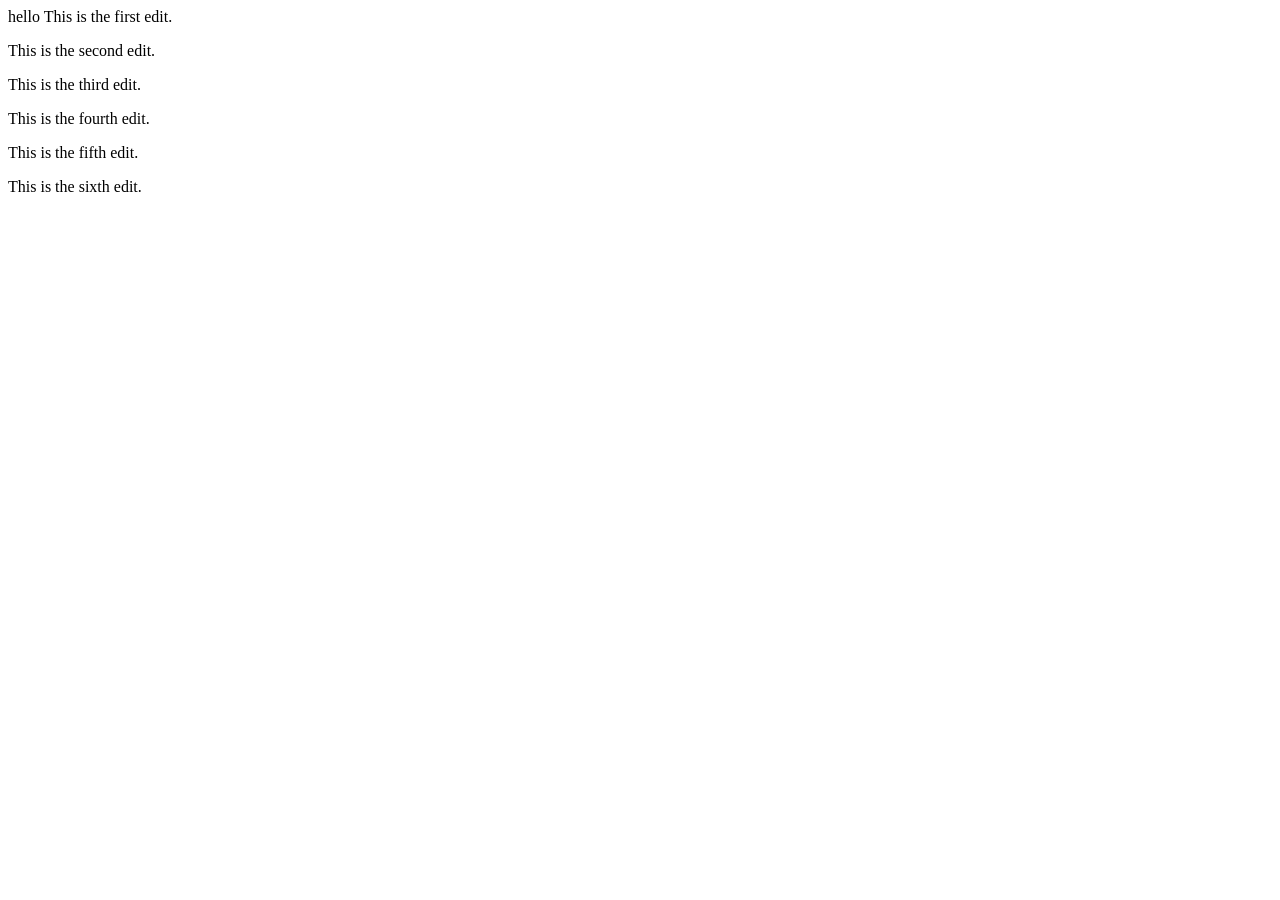
==== index.html @ 701f5fcd "paragraphs" ====
<html>
  <head>
    <title>Git Practice</title>
  </head>
  <body>
    <p>hello This is the first edit.</p>
    <p>This is the second edit.</p>
    <p>This is the third edit.</p>
    <p>This is the fourth edit.</p>
    <p>This is the fifth edit.</p>
    <p>This is the sixth edit.</p>
  </body>
</html>
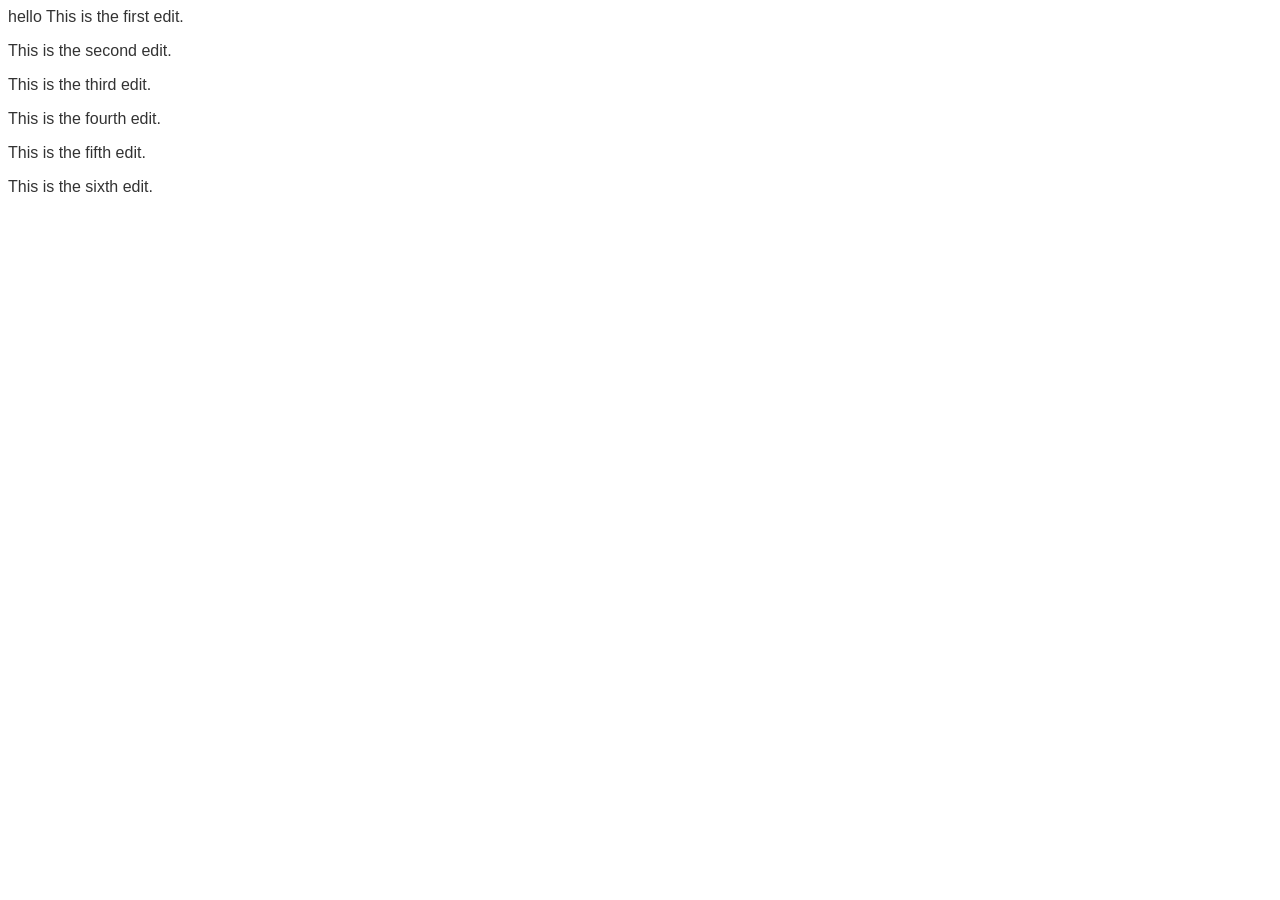
==== commit 922a21fb: "not sure, but whatever" ====
--- a/index.html
+++ b/index.html
@@ -1,6 +1,7 @@
 <html>
   <head>
     <title>Git Practice</title>
+    <link rel="stylesheet" href="styles.css" />
   </head>
   <body>
     <p>hello This is the first edit.</p>
--- a/styles.css
+++ b/styles.css
@@ -0,0 +1,14 @@
+* {
+}
+html {
+}
+body {
+  font-family: arial, helvetica, sans-serif;
+  font-size: 16px;
+  color: #333;
+  background-color: #fff;
+}
+h1, h2, h3, h4, h5, h6 {
+}
+p {
+}
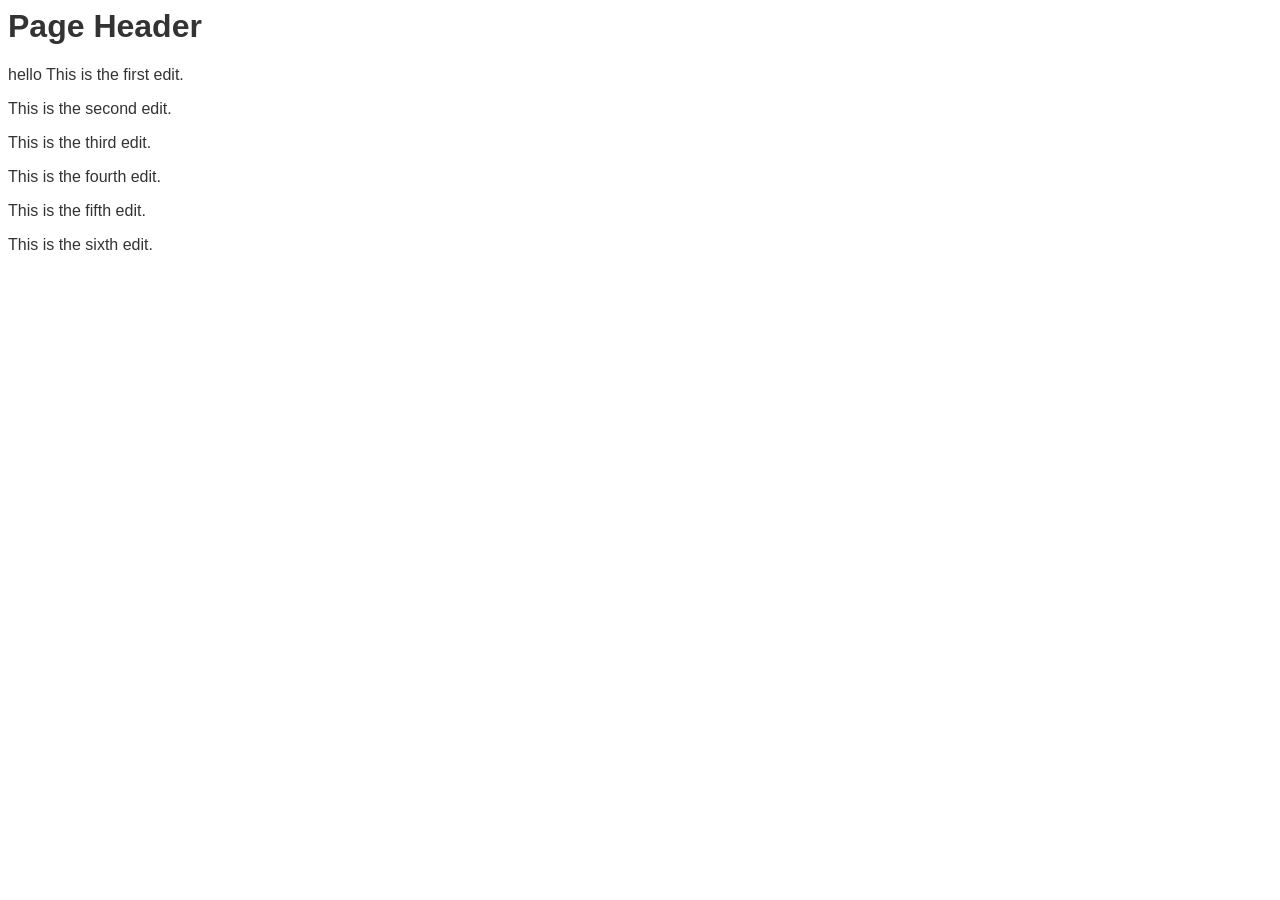
==== commit ed5c42ee: "Add Header" ====
--- a/index.html
+++ b/index.html
@@ -4,6 +4,7 @@
     <link rel="stylesheet" href="styles.css" />
   </head>
   <body>
+    <h1>Page Header</h1>
     <p>hello This is the first edit.</p>
     <p>This is the second edit.</p>
     <p>This is the third edit.</p>
@@ -11,4 +12,5 @@
     <p>This is the fifth edit.</p>
     <p>This is the sixth edit.</p>
   </body>
+  <script></script>
 </html>
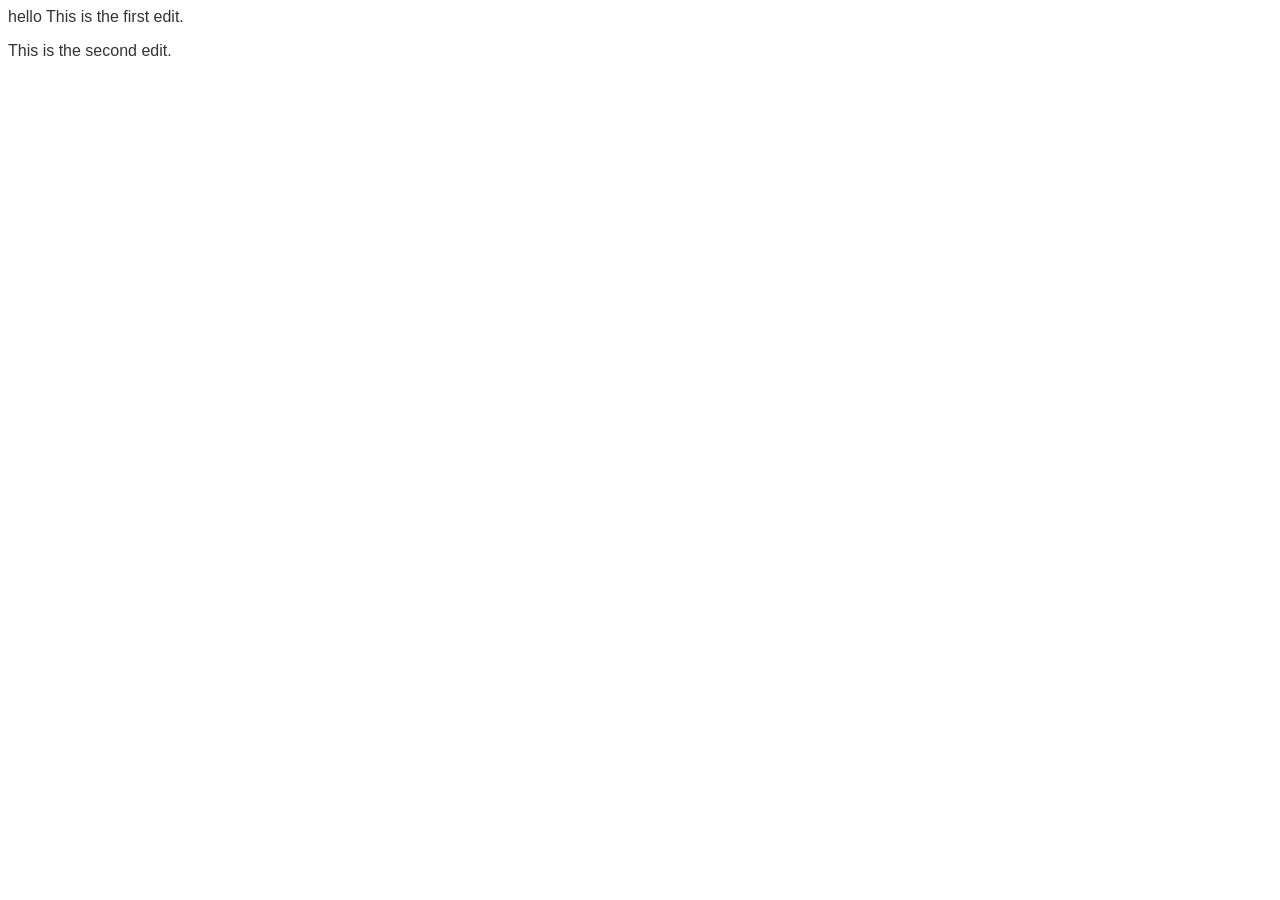
==== commit 77d6d848: "shortened content" ====
--- a/index.html
+++ b/index.html
@@ -4,13 +4,8 @@
     <link rel="stylesheet" href="styles.css" />
   </head>
   <body>
-    <h1>Page Header</h1>
     <p>hello This is the first edit.</p>
     <p>This is the second edit.</p>
-    <p>This is the third edit.</p>
-    <p>This is the fourth edit.</p>
-    <p>This is the fifth edit.</p>
-    <p>This is the sixth edit.</p>
   </body>
   <script></script>
 </html>
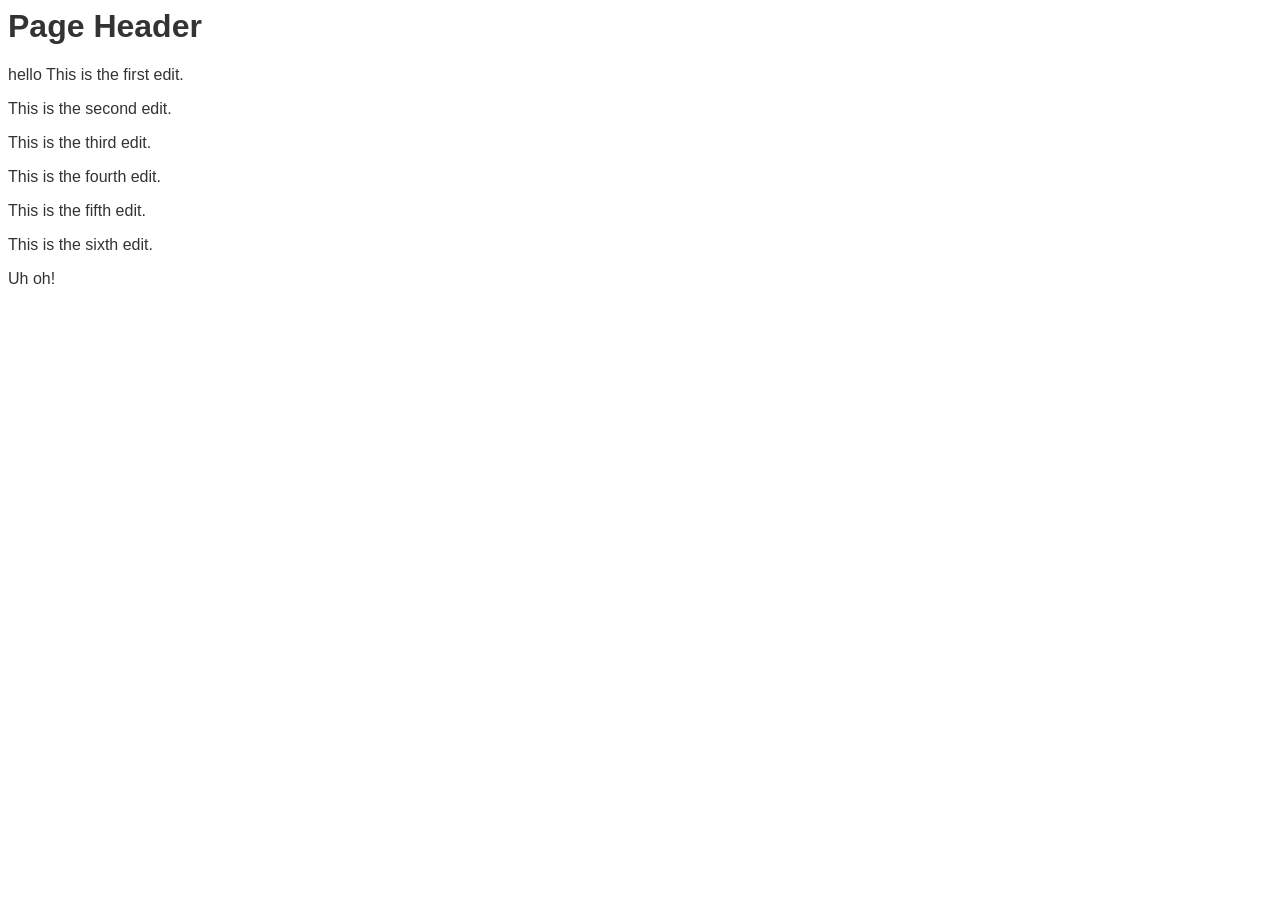
==== commit 7ce729dd: "Uh oh!" ====
--- a/index.html
+++ b/index.html
@@ -4,8 +4,14 @@
     <link rel="stylesheet" href="styles.css" />
   </head>
   <body>
+    <h1>Page Header</h1>
     <p>hello This is the first edit.</p>
     <p>This is the second edit.</p>
+    <p>This is the third edit.</p>
+    <p>This is the fourth edit.</p>
+    <p>This is the fifth edit.</p>
+    <p>This is the sixth edit.</p>
+    <p>Uh oh!</p>
   </body>
   <script></script>
 </html>
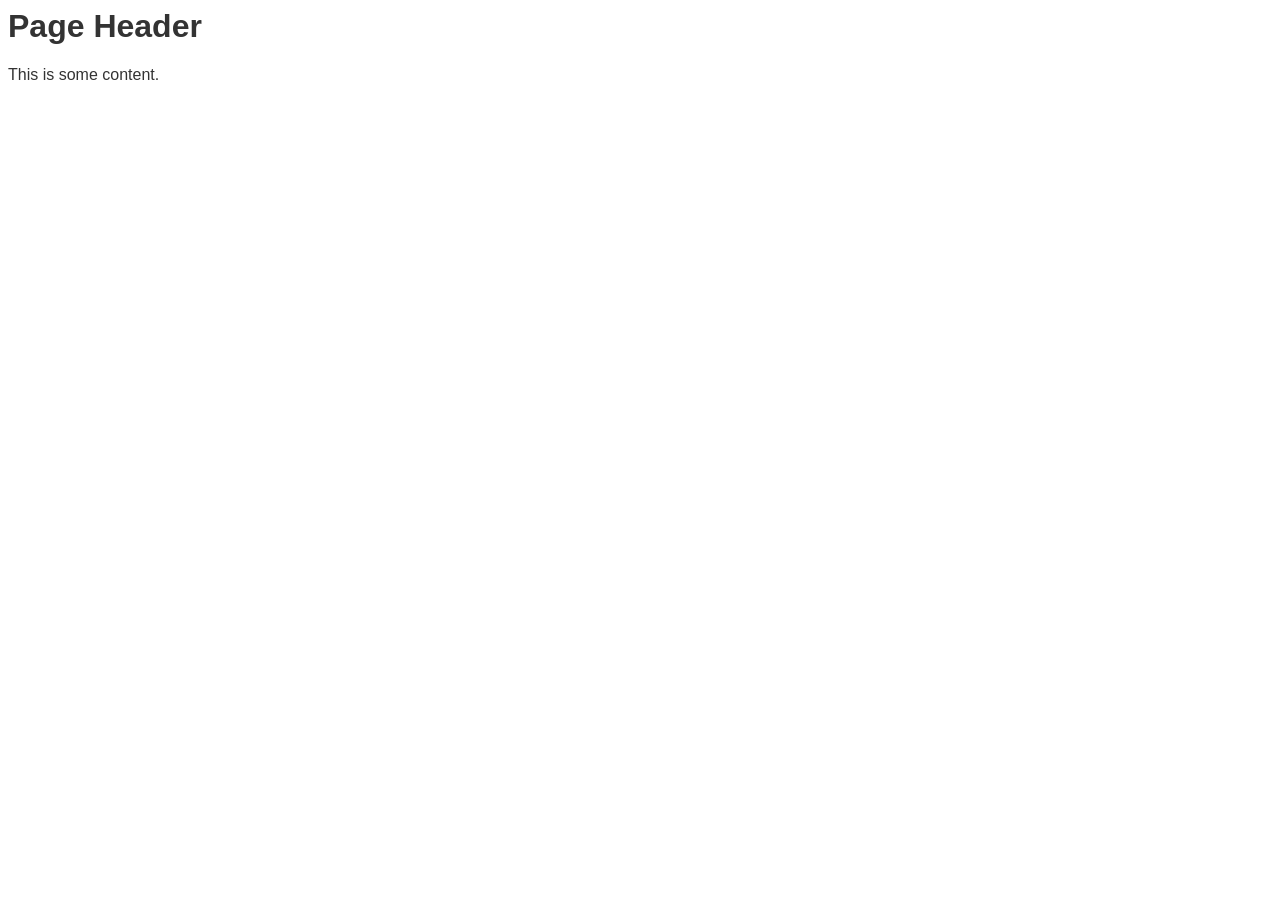
==== commit 1453ed55: "short" ====
--- a/index.html
+++ b/index.html
@@ -5,13 +5,7 @@
   </head>
   <body>
     <h1>Page Header</h1>
-    <p>hello This is the first edit.</p>
-    <p>This is the second edit.</p>
-    <p>This is the third edit.</p>
-    <p>This is the fourth edit.</p>
-    <p>This is the fifth edit.</p>
-    <p>This is the sixth edit.</p>
-    <p>Uh oh!</p>
+    <p>This is some content.</p>
   </body>
   <script></script>
 </html>
